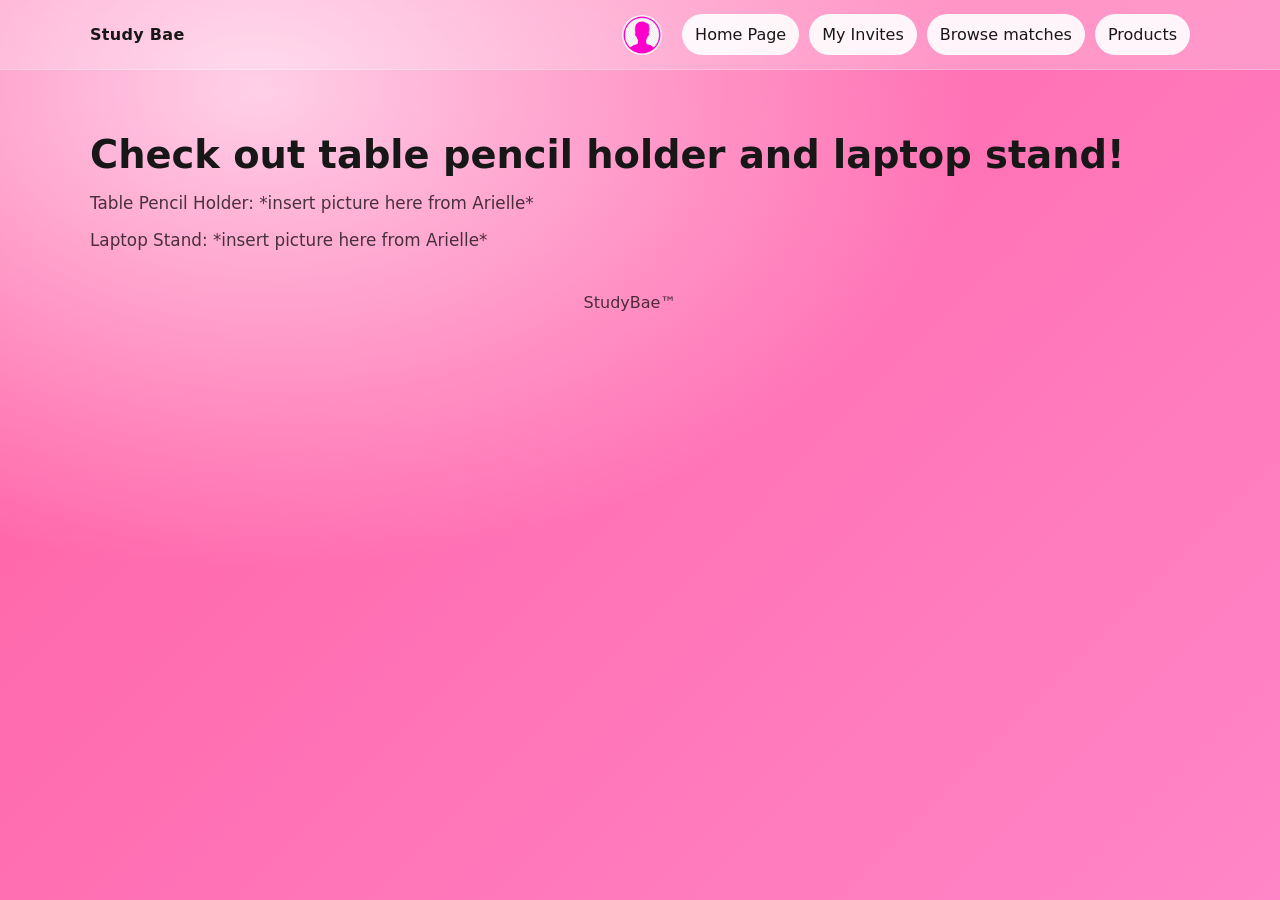
==== product.html @ 7eaffdf3 "matches and invites are updated" ====
<!DOCTYPE html>
<html lang="en">
<head>
  <meta charset="UTF-8" />
  <meta name="viewport" content="width=device-width, initial-scale=1.0" />
  <title>Study Bae</title>
  <link rel="stylesheet" href="css/styles.css" />
</head>

<body>
  <header class="topbar">
  <div class="container topbar__inner">
    <div class="brand">Study Bae</div>
    <nav class="nav">
      <!-- Profile Icon (Now First) -->
      <a href="profile.html" class="nav__link">
        <img src="profile_pic.png" alt="Profile" class="profile-icon">
      </a>
      
      <a href="index.html" class="nav__link nav__link--button">Home Page</a>
      <a href="invites.html" class="nav__link nav__link--button">My Invites</a>
      <a href="matches.html" class="nav__link nav__link--button">Browse matches</a>
      <a href="product.html" class="nav__link nav__link--button">Products</a>
    </nav>
  </div>
</header>

  <main>
    <section class="hero">
      <div class="container hero__inner">
        <div class="hero__text">
          <h1>Check out table pencil holder and laptop stand!</h1>
          <p>
            Table Pencil Holder: *insert picture here from Arielle*
          </p>
          <p>
            Laptop Stand: *insert picture here from Arielle*
        </p>

    <footer class="footer">
      <div class="container footer__inner">
        <span>StudyBae™</span>
        <span class="footer__dot"></span>
        <span></span>
      </div>
    </footer>
  </main>
  <div class="toast" id="toast" aria-live="polite" aria-atomic="true"></div>

  <script src="js/app.js"></script>
</body>
</html>
---- css/styles.css ----
:root{
  --bg1:#ff5fa2;
  --bg2:#ff86c8;
  --bg3:#ffd0e8;
  --text:#171717;
  --muted:#5b5b5b;
  --card: rgba(255,255,255,0.86);
  --border: rgba(0,0,0,0.08);
  --shadow: 0 12px 30px rgba(0,0,0,0.12);
  --radius: 18px;
}

*{ box-sizing: border-box; }
html,body{ margin:0; padding:0; font-family: system-ui, -apple-system, Segoe UI, Roboto, Arial, sans-serif; color:var(--text); }
a{ color: inherit; text-decoration: none; }

body{
  min-height: 100vh;
  background: radial-gradient(1200px 800px at 20% 10%, var(--bg3), transparent 60%),
              linear-gradient(135deg, var(--bg1), var(--bg2));
}

.container{
  width: min(1100px, 92%);
  margin: 0 auto;
}

.topbar{
  position: sticky;
  top: 0;
  z-index: 10;
  backdrop-filter: blur(10px);
  background: rgba(255,255,255,0.25);
  border-bottom: 1px solid rgba(255,255,255,0.25);
}

.topbar__inner{
  display:flex;
  align-items:center;
  justify-content:space-between;
  padding: 14px 0;
}

.brand{
  font-weight: 800;
  letter-spacing: 0.3px;
}
.brand--link{ display:inline-block; }

.nav{ display:flex; gap: 10px; align-items:center; }
.nav__link{
  padding: 10px 12px;
  border-radius: 999px;
  background: rgba(255,255,255,0.25);
  border: 1px solid rgba(255,255,255,0.25);
}
.nav__link--button{
  background: rgba(255,255,255,0.9);
}

.hero{
  padding: 54px 0 26px;
}

.hero__inner{
  display:grid;
  grid-template-columns: 1.3fr 1fr;
  gap: 22px;
  align-items: stretch;
}

.hero__text h1{
  font-size: clamp(2rem, 3vw, 2.6rem);
  line-height: 1.1;
  margin: 10px 0;
}

.hero__text p{
  color: rgba(0,0,0,0.72);
  font-size: 1.05rem;
  max-width: 52ch;
}

.hero__cta{ display:flex; gap: 12px; margin: 18px 0 22px; flex-wrap: wrap; }

.hero__stats{
  display:flex;
  gap: 12px;
  flex-wrap: wrap;
}

.stat{
  background: rgba(255,255,255,0.25);
  border: 1px solid rgba(255,255,255,0.25);
  border-radius: 14px;
  padding: 12px 14px;
  min-width: 110px;
}
.stat__num{ font-weight: 900; font-size: 1.2rem; }
.stat__label{ color: rgba(0,0,0,0.65); font-size: 0.9rem; }

.section{
  padding: 26px 0 60px;
}

.section__header{
  margin-bottom: 14px;
}
.section__header--row{
  display:flex;
  justify-content: space-between;
  align-items: flex-end;
  gap: 14px;
  flex-wrap: wrap;
}

.card{
  background: var(--card);
  border: 1px solid var(--border);
  border-radius: var(--radius);
  box-shadow: var(--shadow);
  padding: 18px;
}

.card--glass{
  background: rgba(255,255,255,0.30);
  border: 1px solid rgba(255,255,255,0.30);
}

.card--tight{
  padding: 12px;
}

.card__title{ margin: 0 0 6px; }
.card__sub{ margin: 0 0 14px; color: rgba(0,0,0,0.7); }

.h2{ margin: 0; }
.h3{ margin: 0 0 8px; }
.muted{ color: rgba(0,0,0,0.65); }
.note{ font-size: 0.9rem; color: rgba(0,0,0,0.6); margin-top: 10px; }

.btn{
  border: 1px solid rgba(0,0,0,0.10);
  background: rgba(255,255,255,0.55);
  padding: 11px 14px;
  border-radius: 999px;
  cursor: pointer;
  font-weight: 650;
  transition: transform 120ms ease, box-shadow 120ms ease, background 120ms ease;
}
.btn:hover{ transform: translateY(-1px); box-shadow: 0 10px 20px rgba(0,0,0,0.12); }
.btn:active{ transform: translateY(0px); }
.btn--primary{
  background: rgba(255,255,255,0.95);
}
.btn--ghost{
  background: rgba(255,255,255,0.25);
}
.btn--full{ width: 100%; }

.grid{
  display:grid;
  grid-template-columns: repeat(2, minmax(0, 1fr));
  gap: 12px;
}

.field label{
  display:block;
  font-size: 0.9rem;
  margin-bottom: 6px;
  color: rgba(0,0,0,0.75);
}

.field input, .field select, .field textarea{
  width: 100%;
  border-radius: 12px;
  border: 1px solid rgba(0,0,0,0.12);
  padding: 11px 12px;
  background: rgba(255,255,255,0.75);
  outline: none;
}
.field input:focus, .field select:focus, .field textarea:focus{
  border-color: rgba(0,0,0,0.25);
  box-shadow: 0 0 0 4px rgba(255,255,255,0.40);
}

.field--full{ grid-column: 1 / -1; }

.form__actions{
  display:flex;
  gap: 12px;
  margin-top: 14px;
  flex-wrap: wrap;
}

.filters{
  display:flex;
  gap: 10px;
  align-items: end;
  flex-wrap: wrap;
}
.field--inline{
  min-width: 160px;
}
.field--inline label{
  margin-bottom: 4px;
  font-size: 0.85rem;
}

.cards{
  display:grid;
  grid-template-columns: repeat(4, minmax(0, 1fr));
  gap: 14px;
  margin-top: 14px;
}

.profile__top{
  display:flex;
  gap: 12px;
  align-items:center;
}

.avatar{
  width: 44px;
  height: 44px;
  border-radius: 14px;
  display:grid;
  place-items:center;
  font-weight: 900;
  background: rgba(255,255,255,0.75);
  border: 1px solid rgba(0,0,0,0.10);
}
.avatar img{
  width: 100%;
  height: 100%;
  object-fit: cover;
  border-radius: 14px;
  display: block;
}


.profile__name{ margin: 0; }
.profile__tags{ display:flex; gap: 8px; flex-wrap: wrap; margin: 12px 0 10px; }
.pill{
  padding: 7px 10px;
  border-radius: 999px;
  font-size: 0.85rem;
  background: rgba(255,255,255,0.65);
  border: 1px solid rgba(0,0,0,0.08);
}

.profile__bio{
  margin: 0 0 12px;
  color: rgba(0,0,0,0.72);
}

.mini-profile{
  display:flex;
  gap: 12px;
  align-items:center;
  padding: 12px;
  border-radius: 16px;
  background: rgba(255,255,255,0.40);
  border: 1px solid rgba(255,255,255,0.35);
  margin: 12px 0 12px;
}
.mini-profile__name{ font-weight: 800; }
.mini-profile__pill-row{ display:flex; flex-wrap: wrap; gap: 8px; margin-top: 6px; }

.footer{
  padding: 26px 0 30px;
}
.footer__inner{
  display:flex;
  justify-content:center;
  align-items:center;
  gap: 10px;
  color: rgba(0,0,0,0.7);
}
.footer__dot{ opacity: 0.7; }

.modal{
  position: fixed;
  inset: 0;
  display: none;
  align-items: center;
  justify-content: center;
  padding: 18px;
}
.modal.is-open{ display:flex; }
.modal__backdrop{
  position:absolute;
  inset:0;
  background: rgba(0,0,0,0.35);
}
.modal__panel{
  position: relative;
  width: min(520px, 95vw);
}
.modal__actions{
  display:flex;
  gap: 10px;
  margin-top: 14px;
  flex-wrap: wrap;
}

@media (max-width: 980px){
  .hero__inner{ grid-template-columns: 1fr; }
  .cards{ grid-template-columns: repeat(2, minmax(0, 1fr)); }
}
@media (max-width: 520px){
  .grid{ grid-template-columns: 1fr; }
  .cards{ grid-template-columns: 1fr; }
}
.profile--me{
  outline: 2px solid rgba(255,255,255,0.65);
}

.pill--me{
  background: rgba(0,0,0,0.08);
  border-color: rgba(0,0,0,0.10);
  font-weight: 800;
}

.score {
  display: inline-flex;
  align-items: center;
  gap: 6px;
  font-weight: 800;
  padding: 7px 10px;
  border-radius: 999px;
  background: rgba(255,255,255,0.65);
  border: 1px solid rgba(0,0,0,0.08);
}

.score small { font-weight: 650; color: rgba(0,0,0,0.65); }

.profile__headerRow{
  display:flex;
  justify-content: space-between;
  align-items: center;
  gap: 10px;
}

.toast{
  position: fixed;
  left: 50%;
  bottom: 18px;
  transform: translateX(-50%);
  background: rgba(255,255,255,0.92);
  border: 1px solid rgba(0,0,0,0.10);
  box-shadow: 0 14px 30px rgba(0,0,0,0.18);
  padding: 10px 14px;
  border-radius: 999px;
  font-weight: 750;
  display: none;
  z-index: 999;
}
.toast.is-show{
  display: block;
}
/* Better tap targets + spacing on phones */
@media (max-width: 520px){
  .nav{ gap: 8px; }
  .nav__link{ padding: 12px 14px; }          /* bigger tap */
  .btn{ padding: 12px 16px; }                /* bigger tap */
  .card{ padding: 16px; }
  .hero{ padding-top: 34px; }
  .filters{ width: 100%; }
  .field--inline{ min-width: 100%; }         /* stack filters */
}

/* Prevent long text from exploding layouts */
.profile__bio, .muted, .pill{
  word-break: break-word;
}
/* Visible focus for keyboard users */
a:focus-visible, button:focus-visible, input:focus-visible, select:focus-visible, textarea:focus-visible{
  outline: 3px solid rgba(255,255,255,0.9);
  outline-offset: 2px;
}
.hero__inner { grid-template-columns: 1fr; }


.profile-icon {
  width: 40px;        /* Adjust this to fit your bar height */
  height: 40px;
  border-radius: 50%; /* Makes it circular like a social media app */
  object-fit: cover;  /* Prevents the image from stretching */
  vertical-align: middle;
}

/* Removes the button background/border from just the profile link if needed */
.nav__link:has(.profile-icon) {
  background: none;
  border: none;
  padding: 0 10px;
}

/* Split layout */
.main-split {
  display: flex;
  min-height: 100vh;
}

/* Keep your original hero styling intact */
.hero {
  flex: 1;
  display: flex;
  align-items: center;
}

/* Right-side image panel */
.main-image {
  flex: 1;
  display: flex;
  align-items: center;      /* vertical center */
  justify-content: center;  /* horizontal center */
  padding: 40px;            /* space from edges */
  height: 100vh;
  box-sizing: border-box;
}

.main-image img {
  width: 80%;
  max-width: 420px;         /* controls size */
  height: auto;
  border-radius: 40px;      /* soft rounded edges */
  object-fit: cover;
  box-shadow: 0 20px 50px rgba(0, 0, 0, 0.15); /* soft floating effect */
}
.profile-card{
  background: rgba(255,255,255,0.85);
  border-radius: 18px;
  padding: 18px;
  box-shadow: 0 10px 30px rgba(0,0,0,0.08);
  max-width: 720px;
}

.profile-card__top{
  display:flex;
  gap:14px;
  align-items:center;
  margin-bottom: 12px;
}

.avatar{
  width:56px;
  height:56px;
  border-radius: 16px;
  display:flex;
  align-items:center;
  justify-content:center;
  font-weight: 700;
  font-size: 22px;
  background: rgba(255,255,255,0.8);
  border: 1px solid rgba(0,0,0,0.06);
}

.profile-card__name{
  font-size: 20px;
  font-weight: 700;
}

.profile-card__meta{
  opacity: 0.8;
  font-size: 14px;
}

.profile-card__chips{
  display:flex;
  gap:8px;
  flex-wrap: wrap;
  margin: 10px 0 12px;
}

.chip{
  padding: 6px 10px;
  border-radius: 999px;
  background: rgba(255,255,255,0.7);
  border: 1px solid rgba(0,0,0,0.06);
  font-size: 13px;
}

.chip--soft{
  background: rgba(255, 240, 250, 0.9);
}

.profile-card__bio{
  margin-top: 8px;
  padding-top: 10px;
  border-top: 1px solid rgba(0,0,0,0.06);
  line-height: 1.4;
  opacity: 0.9;
}

.profile-actions{
  display:flex;
  gap:10px;
  margin-top: 12px;
}
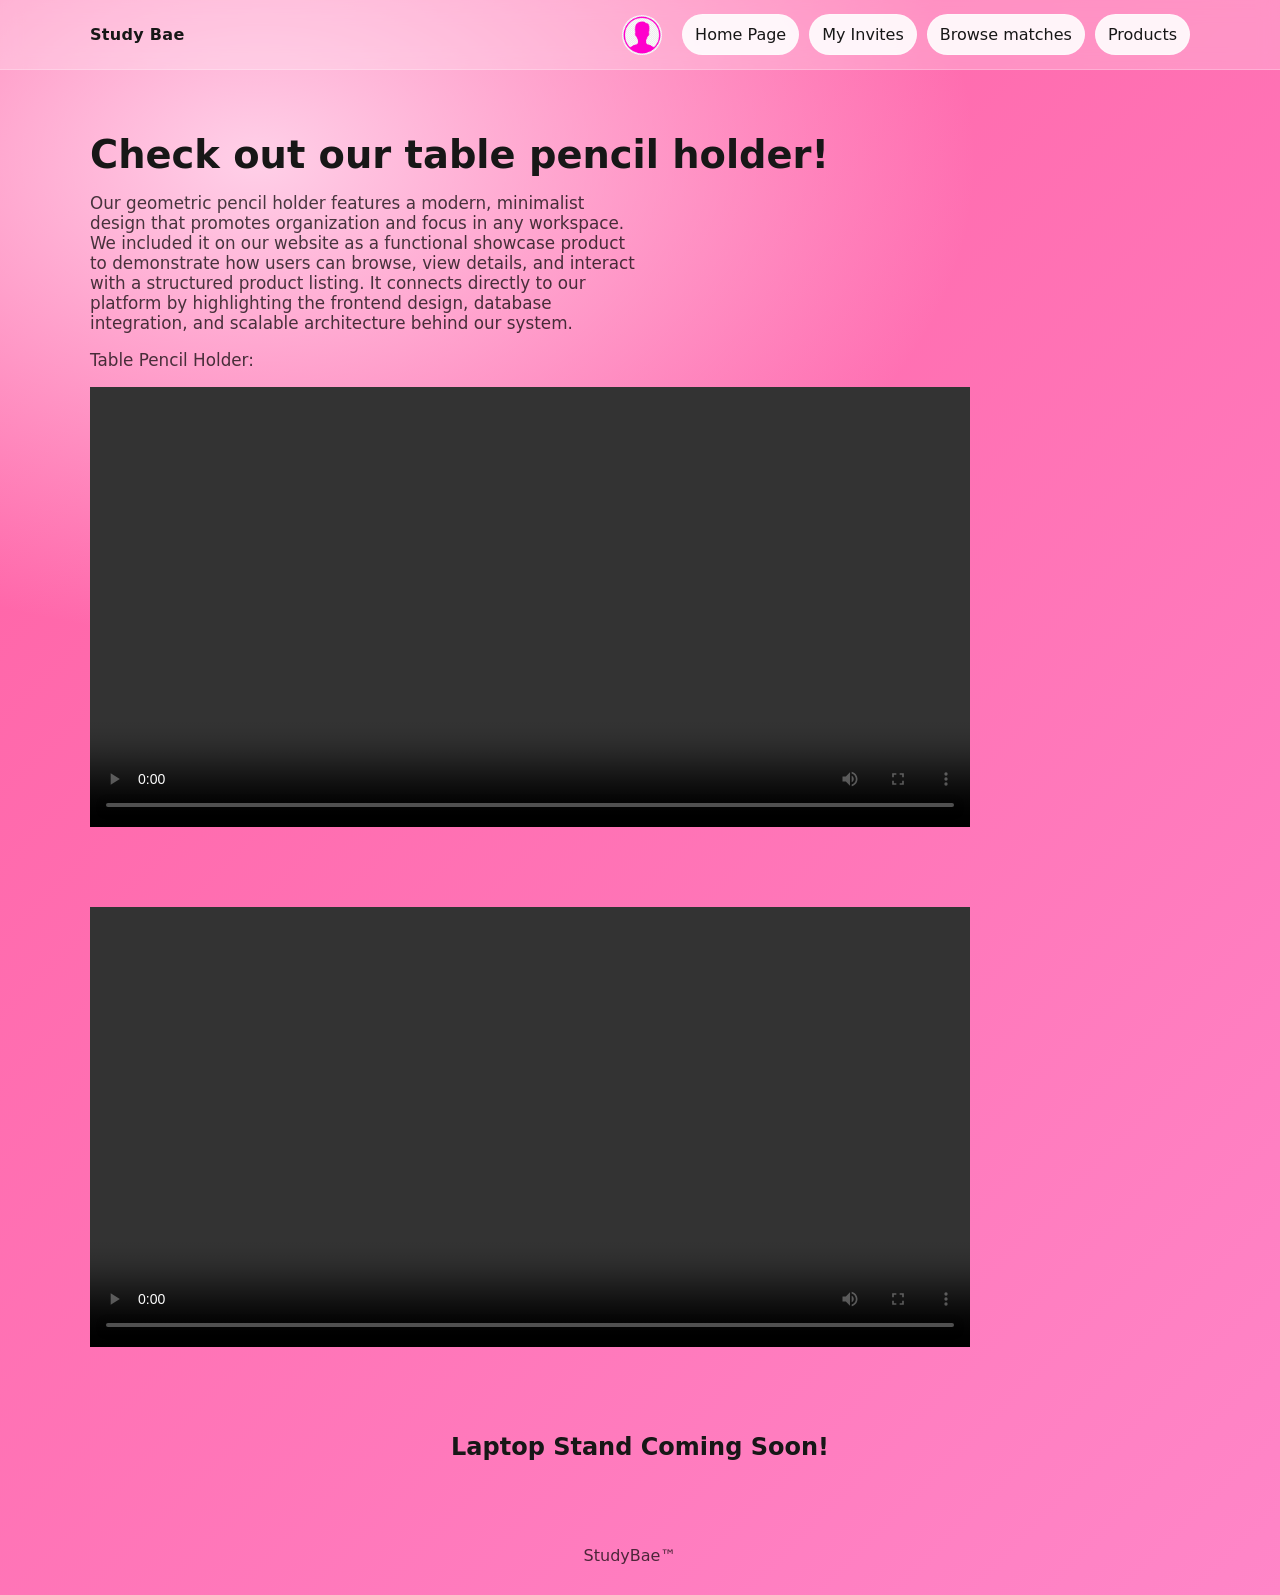
==== commit 75c4b593: "completed" ====
--- a/product.html
+++ b/product.html
@@ -8,15 +8,14 @@
 </head>
 
 <body>
-  <header class="topbar">
+
+<header class="topbar">
   <div class="container topbar__inner">
     <div class="brand">Study Bae</div>
     <nav class="nav">
-      <!-- Profile Icon (Now First) -->
       <a href="profile.html" class="nav__link">
         <img src="profile_pic.png" alt="Profile" class="profile-icon">
       </a>
-      
       <a href="index.html" class="nav__link nav__link--button">Home Page</a>
       <a href="invites.html" class="nav__link nav__link--button">My Invites</a>
       <a href="matches.html" class="nav__link nav__link--button">Browse matches</a>
@@ -25,28 +24,45 @@
   </div>
 </header>
 
-  <main>
-    <section class="hero">
-      <div class="container hero__inner">
-        <div class="hero__text">
-          <h1>Check out table pencil holder and laptop stand!</h1>
-          <p>
-            Table Pencil Holder: *insert picture here from Arielle*
-          </p>
-          <p>
-            Laptop Stand: *insert picture here from Arielle*
-        </p>
+<main>
+  <section class="hero">
+    <div class="container hero__inner">
+      <div class="hero__text">
 
-    <footer class="footer">
-      <div class="container footer__inner">
-        <span>StudyBae™</span>
-        <span class="footer__dot"></span>
-        <span></span>
+        <h1>Check out our table pencil holder!</h1>
+<p>Our geometric pencil holder features a modern, minimalist design that promotes organization and focus in any workspace. We included it on our website as a functional showcase product to demonstrate how users can browse, view details, and interact with a structured product listing. It connects directly to our platform by highlighting the frontend design, database integration, and scalable architecture behind our system.</p>
+        <p>Table Pencil Holder:</p>
+
+    <!-- VIDEO 1 -->
+<video width="80%" controls style="display: block; margin: 0;">
+  <source src="product videos/Table_Pen_Stationary_AD.mp4" type="video/mp4">
+  Your browser does not support the video tag.
+</video>
+
+<!-- VIDEO 2 -->
+<video width="80%" controls style="display: block; margin: 80px 0 0 0;">
+  <source src="product videos/stationaryvideo_AD.mp4" type="video/mp4">
+  Your browser does not support the video tag.
+</video>
       </div>
-    </footer>
-  </main>
-  <div class="toast" id="toast" aria-live="polite" aria-atomic="true"></div>
+    </div>
+  </section>
+</main>
 
-  <script src="js/app.js"></script>
+  <section style="text-align:center; padding: 40px 0;">
+    <h2>Laptop Stand Coming Soon!</h2>
+  </section>
+
+<footer class="footer">
+  <div class="container footer__inner">
+    <span>StudyBae™</span>
+    <span class="footer__dot"></span>
+    <span></span>
+  </div>
+</footer>
+
+<div class="toast" id="toast" aria-live="polite" aria-atomic="true"></div>
+
+<script src="js/app.js"></script>
 </body>
-</html>+</html>
--- a/css/styles.css
+++ b/css/styles.css
@@ -410,15 +410,46 @@
   align-items: center;
 }
 
-/* Right-side image panel */
+/* Keep your original .main-image container */
 .main-image {
   flex: 1;
   display: flex;
-  align-items: center;      /* vertical center */
-  justify-content: center;  /* horizontal center */
-  padding: 40px;            /* space from edges */
+  align-items: center;
+  justify-content: center;
+  padding: 40px;
   height: 100vh;
   box-sizing: border-box;
+  position: relative; /* Necessary to contain the absolute images */
+}
+
+/* Updated image styling for stacking and fading */
+.fade-img {
+  width: 80%;
+  max-width: 420px;
+  height: auto;
+  border-radius: 40px;
+  object-fit: cover;
+  box-shadow: 0 20px 50px rgba(0, 0, 0, 0.15);
+  
+  /* Stacking and Fading Logic */
+  position: absolute;      /* Stacks images on top of each other */
+  opacity: 0;             /* Hides images by default */
+  animation: fade-animation 20s infinite;
+}
+
+/* Individual delays so they fade in one after another */
+.fade-img:nth-child(1) { animation-delay: 0s; }
+.fade-img:nth-child(2) { animation-delay: 4s; }
+.fade-img:nth-child(3) { animation-delay: 8s; }
+.fade-img:nth-child(4) { animation-delay: 12s; }
+.fade-img:nth-child(5) { animation-delay: 16s; }
+
+@keyframes fade-animation {
+  0%   { opacity: 0; }
+  10%  { opacity: 1; } /* Fade in quickly */
+  33%  { opacity: 1; } /* Stay visible */
+  43%  { opacity: 0; } /* Fade out */
+  100% { opacity: 0; } /* Stay hidden until next loop */
 }
 
 .main-image img {
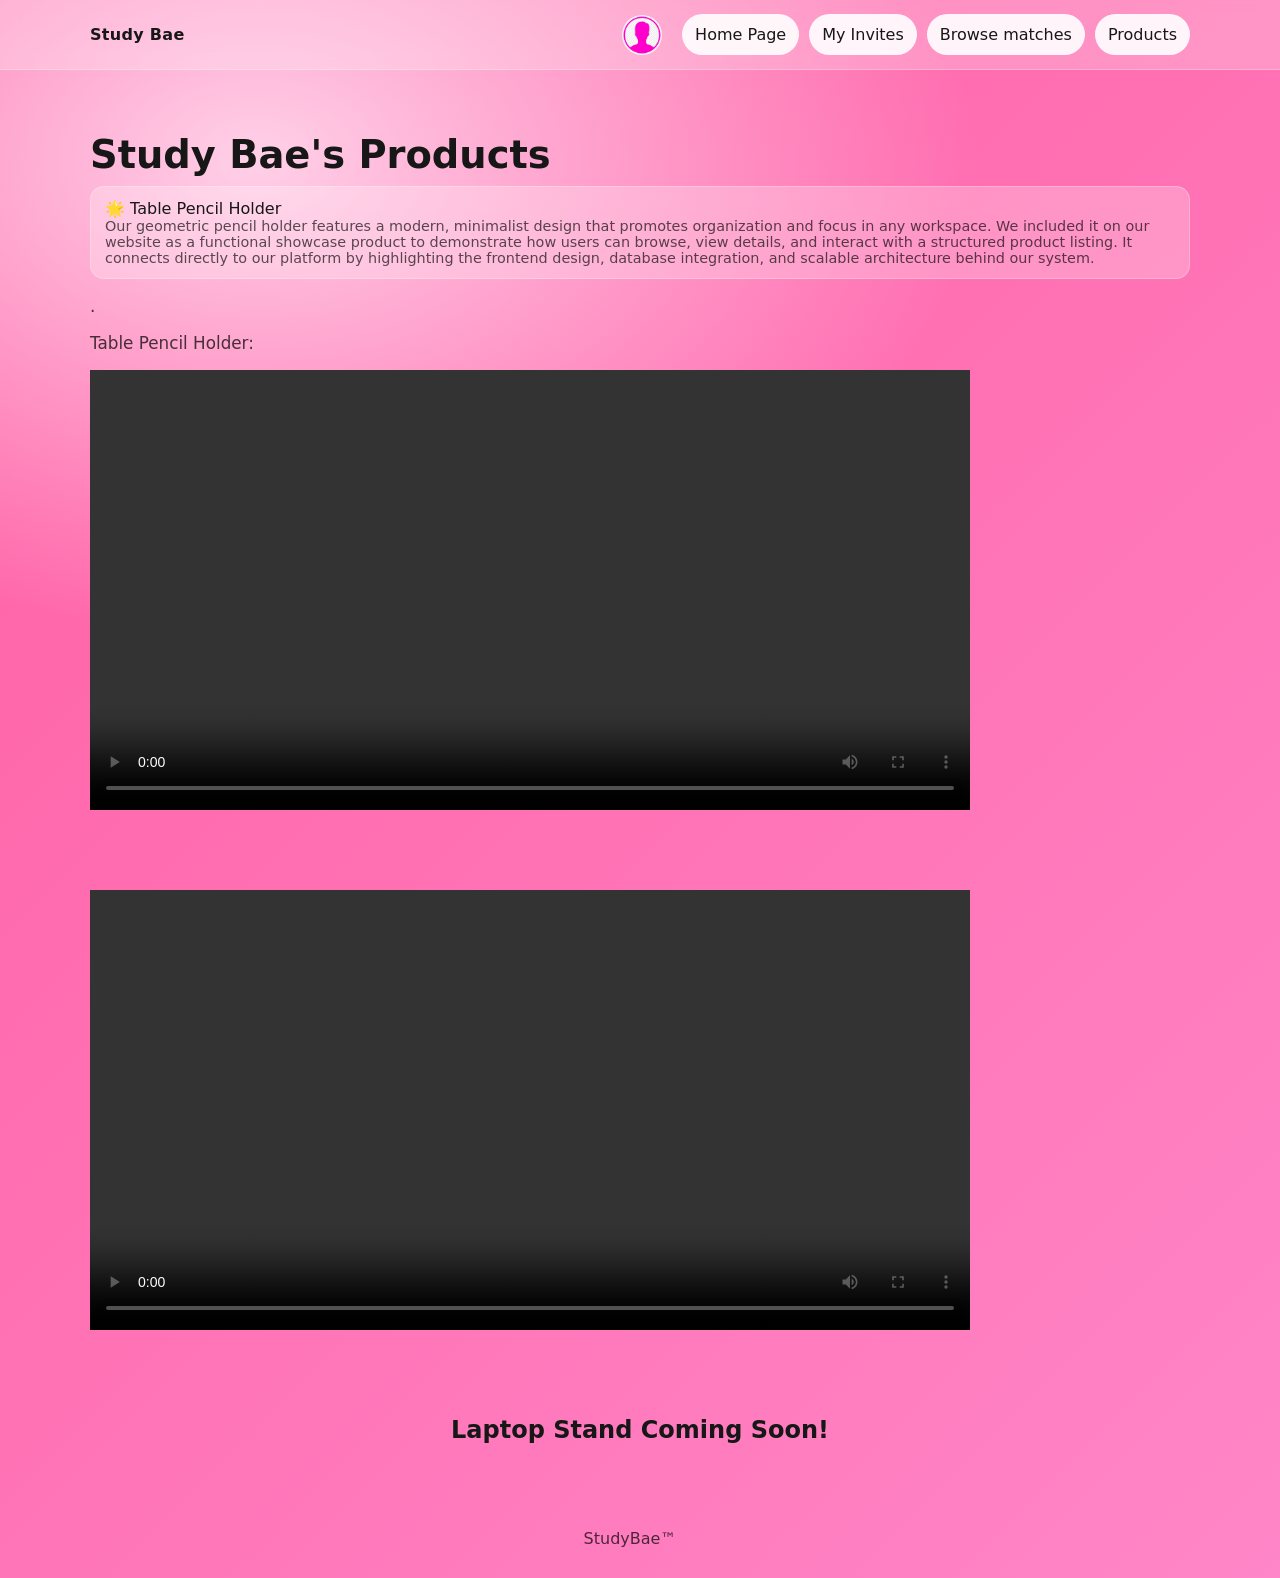
==== commit 6e075505: "photo and video update" ====
--- a/product.html
+++ b/product.html
@@ -29,8 +29,12 @@
     <div class="container hero__inner">
       <div class="hero__text">
 
-        <h1>Check out our table pencil holder!</h1>
-<p>Our geometric pencil holder features a modern, minimalist design that promotes organization and focus in any workspace. We included it on our website as a functional showcase product to demonstrate how users can browse, view details, and interact with a structured product listing. It connects directly to our platform by highlighting the frontend design, database integration, and scalable architecture behind our system.</p>
+        <h1>Study Bae's Products</h1>
+        <div class="stat">
+          <div class="stat__value">🌟 Table Pencil Holder</div>
+          <div class="stat__label">Our geometric pencil holder features a modern, minimalist design that promotes organization and focus in any workspace. We included it on our website as a functional showcase product to demonstrate how users can browse, view details, and interact with a structured product listing. It connects directly to our platform by highlighting the frontend design, database integration, and scalable architecture behind our system.</div>
+        </div>
+<p>.</p>
         <p>Table Pencil Holder:</p>
 
     <!-- VIDEO 1 -->
